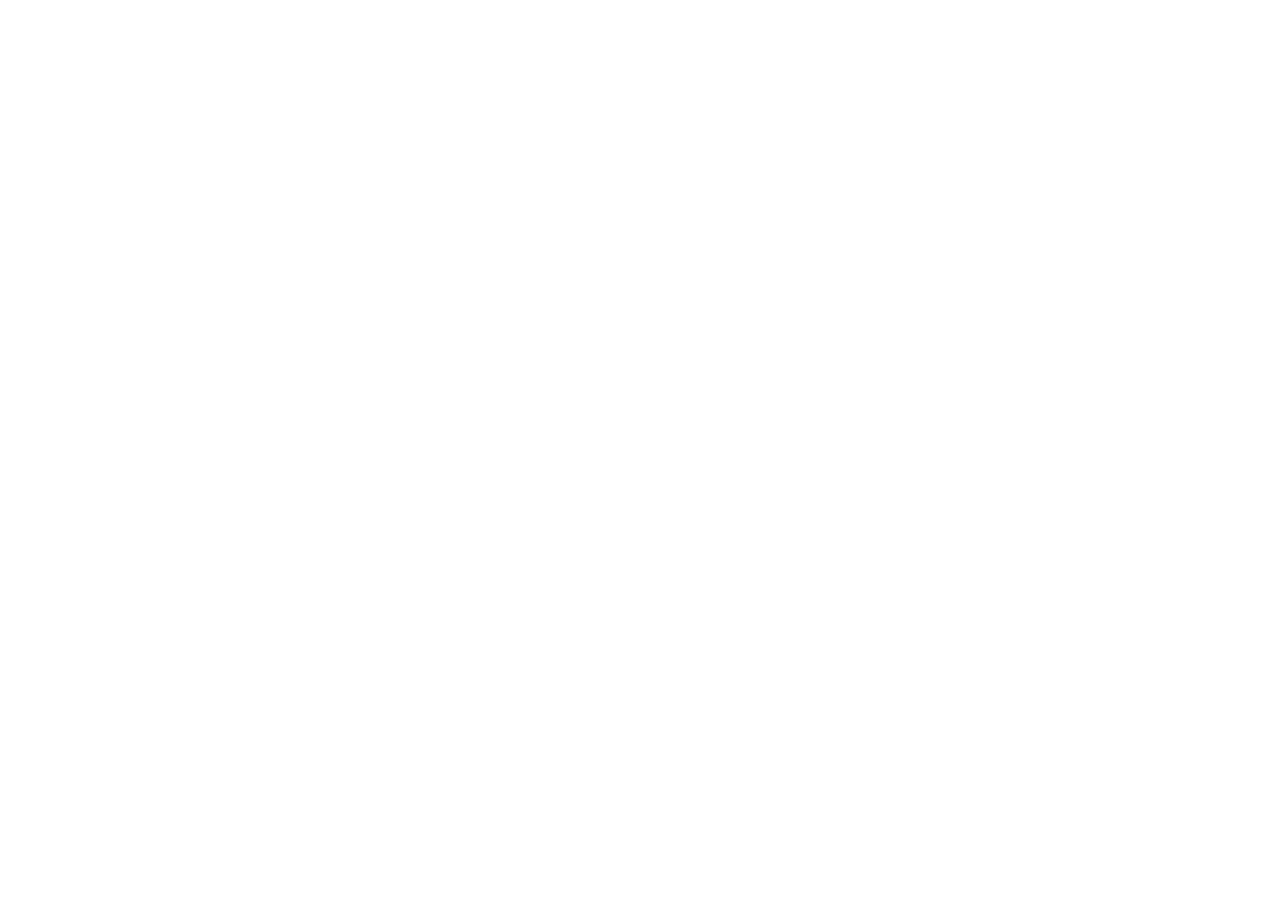
==== index.html @ 2351fe47 "add index page" ====
<!DOCTYPE html>
<html lang="en">
  <head>
    <meta charset="UTF-8" />
    <meta name="viewport" content="width=device-width, initial-scale=1.0" />
    <title>Document</title>
  </head>
  <body>
    <div>
      <a href="/CSS Grid/index.html"></a>
    </div>
  </body>
</html>
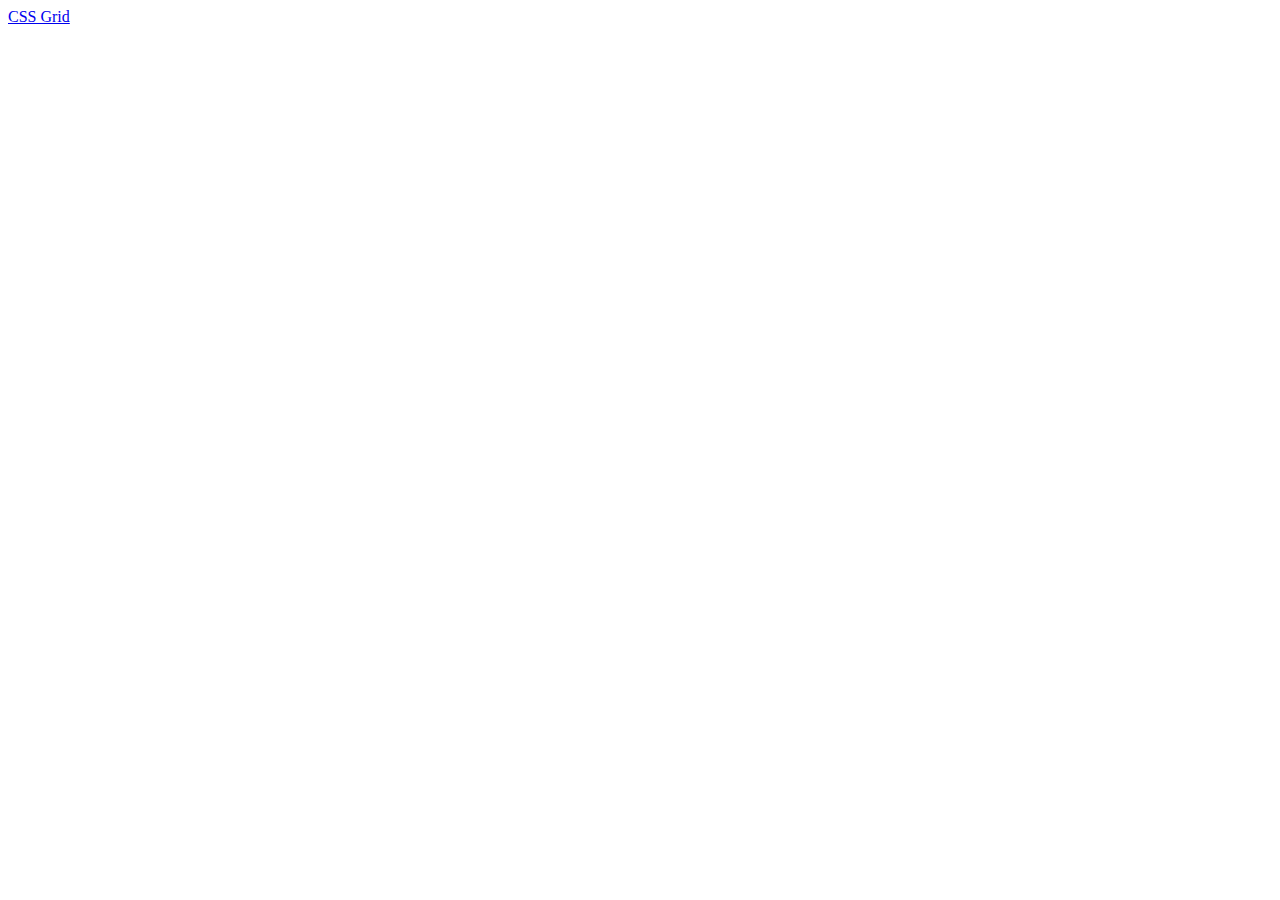
==== commit 6d5f19ca: "Merge pull request #2 from suraj-pradhan/testing" ====
--- a/index.html
+++ b/index.html
@@ -7,7 +7,7 @@
   </head>
   <body>
     <div>
-      <a href="/CSS Grid/index.html"></a>
+      <a href="/CSS Grid/index.html">CSS Grid</a>
     </div>
   </body>
 </html>
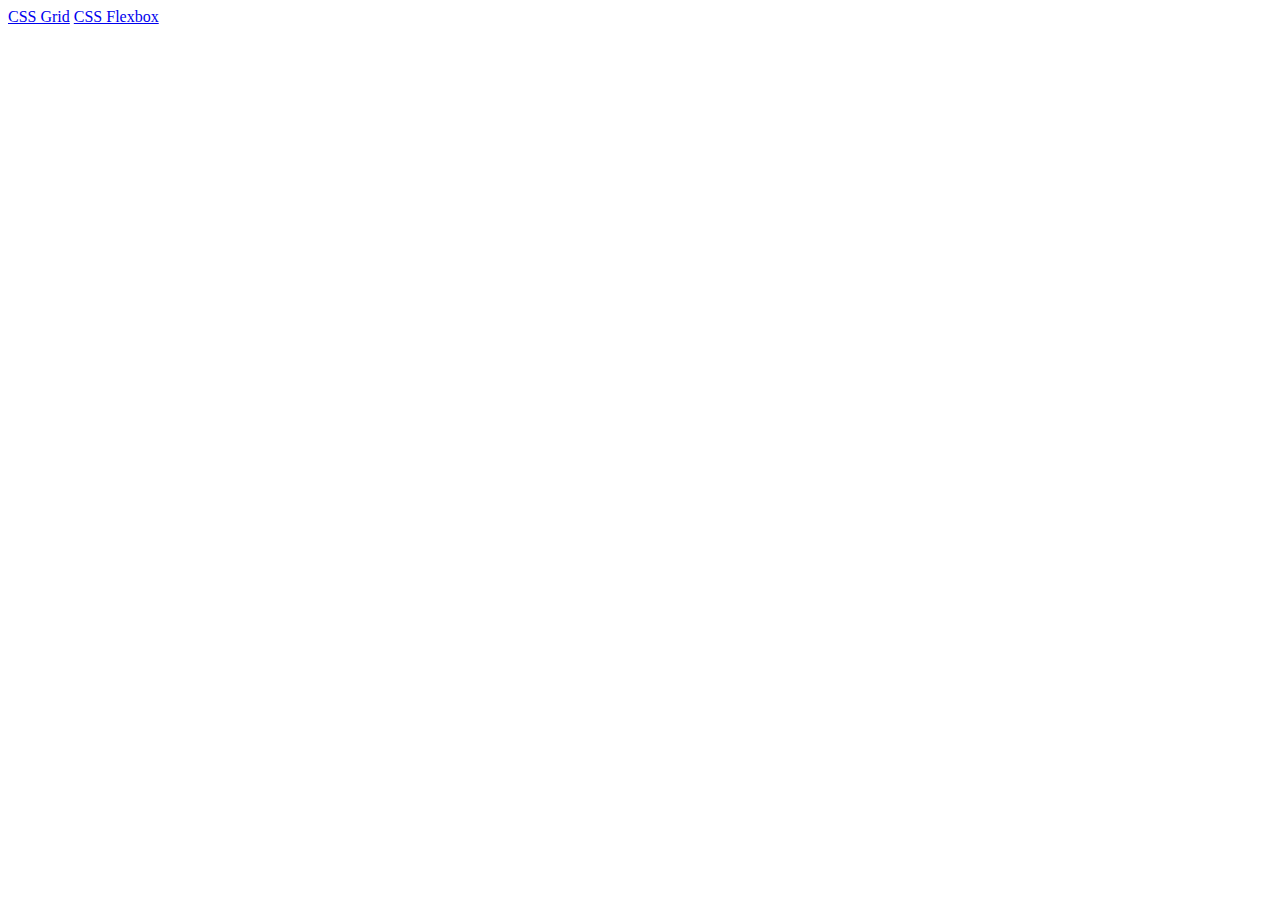
==== commit 89f1fa0c: "Merge pull request #6 from suraj-pradhan/testing" ====
--- a/index.html
+++ b/index.html
@@ -7,7 +7,10 @@
   </head>
   <body>
     <div>
-      <a href="/CSS Grid/index.html">CSS Grid</a>
+      <a href="https://suraj-pradhan.github.io/html-css/css-grid/">CSS Grid</a>
+      <a href="https://suraj-pradhan.github.io/html-css/css-flexbox/"
+        >CSS Flexbox</a
+      >
     </div>
   </body>
 </html>
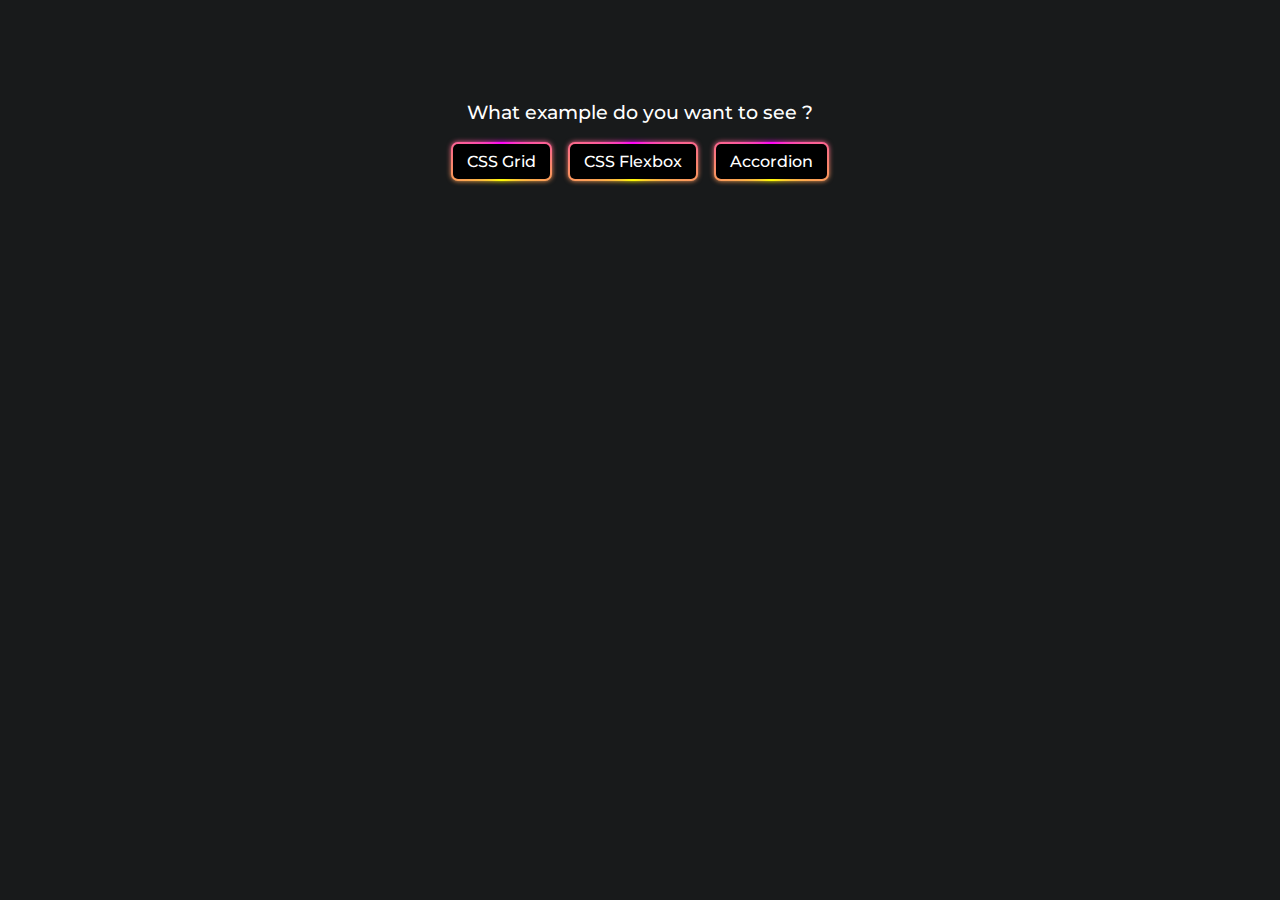
==== commit 8b8a392f: "added accordion" ====
--- a/index.html
+++ b/index.html
@@ -3,14 +3,29 @@
   <head>
     <meta charset="UTF-8" />
     <meta name="viewport" content="width=device-width, initial-scale=1.0" />
-    <title>Document</title>
+    <title>Learn HTML CSS</title>
+    <link rel="stylesheet" href="style.css" />
   </head>
   <body>
-    <div>
-      <a href="https://suraj-pradhan.github.io/html-css/css-grid/">CSS Grid</a>
-      <a href="https://suraj-pradhan.github.io/html-css/css-flexbox/"
-        >CSS Flexbox</a
-      >
+    <div class="wrapper">
+      <div class="heading-text">What example do you want to see ?</div>
+      <div class="link-container">
+        <a
+          class="custom-link"
+          href="https://suraj-pradhan.github.io/web-dev/css-grid/"
+          >CSS Grid</a
+        >
+        <a
+          class="custom-link"
+          href="https://suraj-pradhan.github.io/web-dev/css-flexbox/"
+          >CSS Flexbox</a
+        >
+        <a
+          class="custom-link"
+          href="https://suraj-pradhan.github.io/web-dev/accordion/"
+          >Accordion</a
+        >
+      </div>
     </div>
   </body>
 </html>
--- a/style.css
+++ b/style.css
@@ -0,0 +1,80 @@
+@import url("https://fonts.googleapis.com/css2?family=Montserrat:ital,wght@0,100..900;1,100..900&display=swap");
+
+* {
+  margin: 0;
+  padding: 0;
+  box-sizing: border-box;
+}
+
+body {
+  font-family: "Montserrat", sans-serif;
+  font-optical-sizing: auto;
+  font-weight: 500;
+  font-style: normal;
+  background: #181a1b;
+  color: white;
+}
+
+.custom-link {
+  text-decoration: none;
+  color: white;
+  background: black;
+  border: 2px transparent solid;
+  padding: 6px 12px;
+  border-radius: 5px;
+  position: relative;
+}
+
+.link-container {
+  display: flex;
+  gap: 20px;
+}
+
+.wrapper {
+  display: flex;
+  flex-direction: column;
+  align-items: center;
+  margin-top: 100px;
+  gap: 20px;
+}
+
+@property --angle {
+  syntax: "<angle>";
+  initial-value: 0deg;
+  inherits: false;
+}
+
+.custom-link::before,
+.custom-link::after {
+  content: "";
+  position: absolute;
+  inset: -0.25rem;
+  background: conic-gradient(
+    from var(--angle),
+    magenta,
+    salmon,
+    yellow,
+    salmon,
+    magenta
+  );
+  z-index: -1;
+  border-radius: 7px;
+  animation: rotation 3s linear infinite;
+}
+
+.heading-text {
+  font-size: larger;
+}
+
+@keyframes rotation {
+  0% {
+    --angle: 0deg;
+  }
+  100% {
+    --angle: 360deg;
+  }
+}
+
+.custom-link:after {
+  filter: blur(0.15rem);
+}
